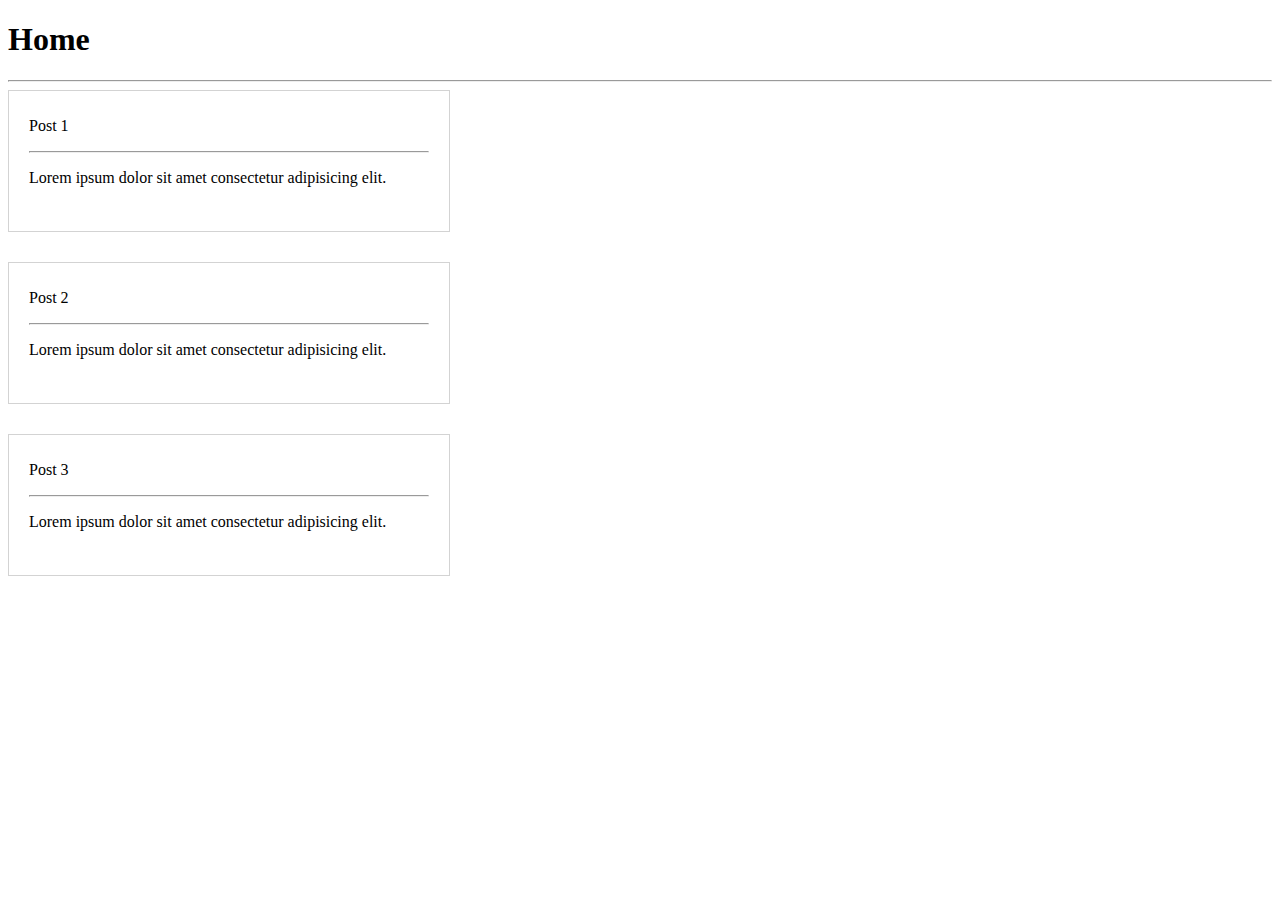
==== index.html @ c0faf1c3 "1" ====
<!DOCTYPE html>
<html lang="en">
<head>
    <meta charset="UTF-8">
    <meta http-equiv="X-UA-Compatible" content="IE=edge">
    <meta name="viewport" content="width=device-width, initial-scale=1.0">
    <link rel="stylesheet" href="./css/style.css">
    <title>Document</title>
</head>
<body>
    
    <h1>Home</h1>
    <hr>
    <div class="block-posts">
        <div class="post-one">
            <p>Post 1</p>
            <hr>
            <p>
                Lorem ipsum dolor sit amet consectetur adipisicing elit.
            </p>
        </div>
        <div class="post-two">
            <p>Post 2</p>
            <hr>
            <p>
                Lorem ipsum dolor sit amet consectetur adipisicing elit.
            </p>
        </div>
        <div class="post-three">
            <p>Post 3</p>
            <hr>
            <p>
                Lorem ipsum dolor sit amet consectetur adipisicing elit.
            </p>
        </div>
    </div>


    <script src="./javascript/my.js"></script>
</body>
</html>
---- css/style.css ----
.block-posts {

}

.post-one {
    width: 400px;
    height: 120px;
    padding: 10px 20px;
    border: 1px solid lightgray;
    margin-bottom: 30px;
}

.post-two {
    width: 400px;
    height: 120px;
    padding: 10px 20px;
    border: 1px solid lightgray;
    margin-bottom: 30px;
}

.post-three {
    width: 400px;
    height: 120px;
    padding: 10px 20px;
    border: 1px solid lightgray;
}
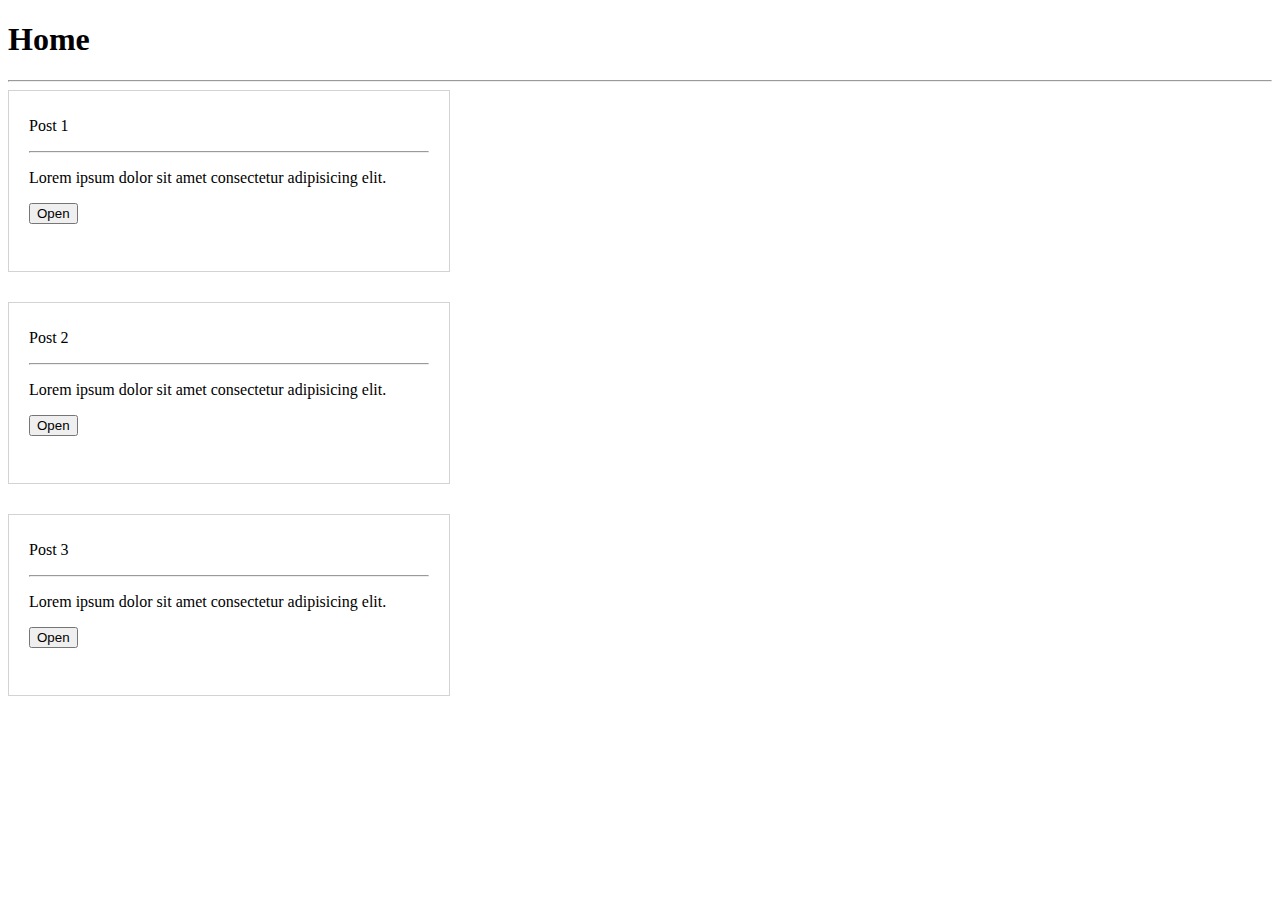
==== commit 82c93ed9: "test-branch" ====
--- a/index.html
+++ b/index.html
@@ -18,6 +18,7 @@
             <p>
                 Lorem ipsum dolor sit amet consectetur adipisicing elit.
             </p>
+            <button id="open-post">Open</button>
         </div>
         <div class="post-two">
             <p>Post 2</p>
@@ -25,6 +26,7 @@
             <p>
                 Lorem ipsum dolor sit amet consectetur adipisicing elit.
             </p>
+            <button id="open-post">Open</button>
         </div>
         <div class="post-three">
             <p>Post 3</p>
@@ -32,7 +34,9 @@
             <p>
                 Lorem ipsum dolor sit amet consectetur adipisicing elit.
             </p>
+            <button id="open-post">Open</button>
         </div>
+        <a href="pages/post.html" id="link-post" class="link-none"></a>
     </div>
 
 
--- a/css/style.css
+++ b/css/style.css
@@ -4,7 +4,7 @@
 
 .post-one {
     width: 400px;
-    height: 120px;
+    height: 160px;
     padding: 10px 20px;
     border: 1px solid lightgray;
     margin-bottom: 30px;
@@ -12,7 +12,7 @@
 
 .post-two {
     width: 400px;
-    height: 120px;
+    height: 160px;
     padding: 10px 20px;
     border: 1px solid lightgray;
     margin-bottom: 30px;
@@ -20,7 +20,11 @@
 
 .post-three {
     width: 400px;
-    height: 120px;
+    height: 160px;
     padding: 10px 20px;
     border: 1px solid lightgray;
 }
+
+.link-none {
+    display: none;
+}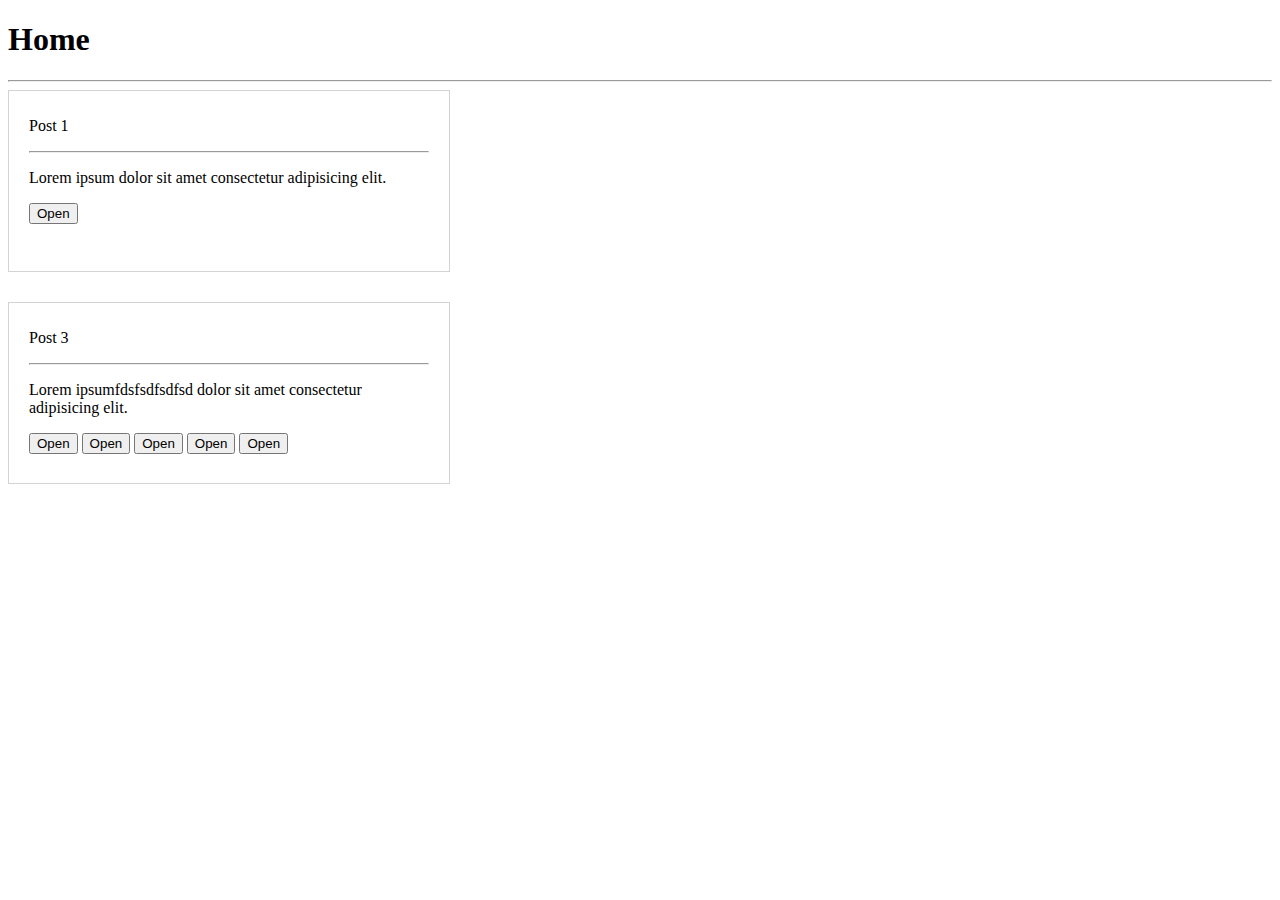
==== commit ab75507b: "fix" ====
--- a/index.html
+++ b/index.html
@@ -20,20 +20,17 @@
             </p>
             <button id="open-post">Open</button>
         </div>
-        <div class="post-two">
-            <p>Post 2</p>
-            <hr>
-            <p>
-                Lorem ipsum dolor sit amet consectetur adipisicing elit.
-            </p>
-            <button id="open-post">Open</button>
-        </div>
+        
         <div class="post-three">
             <p>Post 3</p>
             <hr>
             <p>
-                Lorem ipsum dolor sit amet consectetur adipisicing elit.
+                Lorem ipsumfdsfsdfsdfsd dolor sit amet consectetur adipisicing elit.
             </p>
+            <button id="open-post">Open</button>
+            <button id="open-post">Open</button>
+            <button id="open-post">Open</button>
+            <button id="open-post">Open</button>
             <button id="open-post">Open</button>
         </div>
         <a href="pages/post.html" id="link-post" class="link-none"></a>
--- a/css/style.css
+++ b/css/style.css
@@ -10,13 +10,13 @@
     margin-bottom: 30px;
 }
 
-.post-two {
+/* .post-two {
     width: 400px;
     height: 160px;
     padding: 10px 20px;
     border: 1px solid lightgray;
     margin-bottom: 30px;
-}
+} */
 
 .post-three {
     width: 400px;
